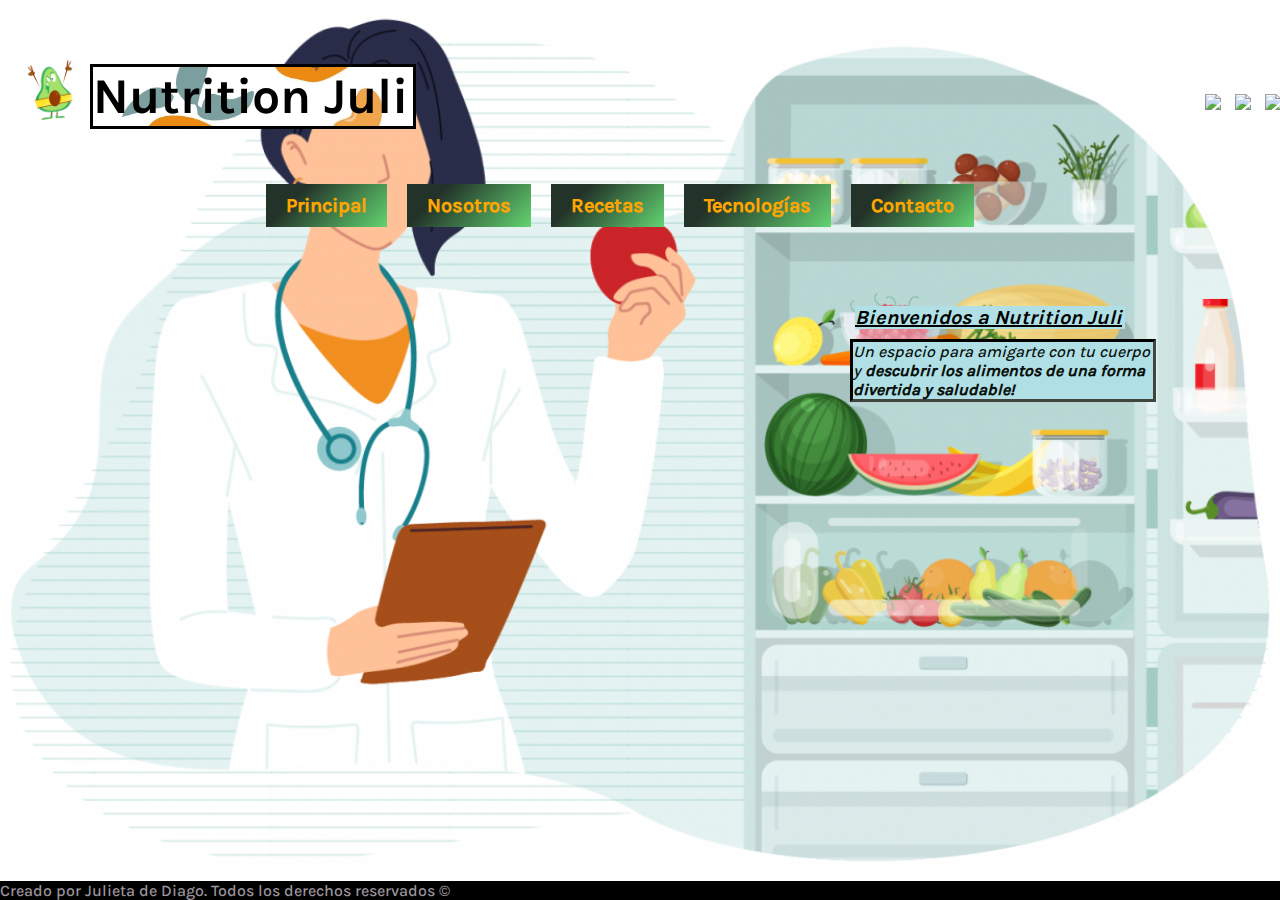
==== index.html @ 449808b5 "htmlcommit" ====
<!DOCTYPE html>
<html lang="en">
<head>
    <meta charset="UTF-8">
    <meta http-equiv="X-UA-Compatible" content="IE=edge">
    <meta name="viewport" content="width=device-width, initial-scale=1.0">
    <link rel="shortcut icon" href="./assets/favicon.ico" type="image/x-icon">
    <link rel="stylesheet" href="index.css">
    <title>Nutrition Juli</title>
</head>
<body class="body" >
    <header>
        <img src="./assets/palta.png" height="60px" width="60px" id="logo">
        <h1>Nutrition Juli</h1>
        <a href="" class="redSocial"><img src="https://icongr.am/fontawesome/twitter.svg"></a>
        <a href="" class="redSocial"><img src="https://icongr.am/fontawesome/instagram.svg"></a>
        <a href="" class="redSocial"><img src="https://icongr.am/entypo/facebook.svg"></a>
        <nav class="menu">
            <ul class="padre-flex">
                <li class="menuLink"><a href="./index.html">Principal</a></li>
                <li class="menuLink"><a href="./nosotros.html">Nosotros</a></li>
                <li class="menuLink"><a href="./recetas.html">Recetas</a></li>
                <li class="menuLink"><a href="./tecnologias.html">Tecnologías</a></li>
                <li class="menuLink"><a href="./contacto.html">Contacto</a></li>
            </ul>
        </nav>
    </header>
    <div class="video">
        <iframe width="560" height="315" src="https://www.youtube.com/embed/NGo0lRly8_Q" title="YouTube video player" frameborder="0" allow="accelerometer; autoplay; clipboard-write; encrypted-media; gyroscope; picture-in-picture" allowfullscreen></iframe> 
    </div>
    <div class="info">
        <h2 class="Title">Bienvenidos a Nutrition Juli</h2>
        <p class="infoDescripcionDos">Un espacio para amigarte con tu cuerpo y <spand class="negrita"> descubrir los alimentos de una forma divertida y saludable! </spand></p>
    </div>
    <footer> Creado por Julieta de Diago. Todos los derechos reservados &copy;</footer>
</body>
</html>
---- index.css ----
@font-face {
    font-family: "Karla-Bold"; 
    src: url(./assets/Fonts/Karla-Bold.ttf);
}
@font-face {
    font-family: "Karla-Medium";
    src: url(./assets/Fonts/Karla-Medium.ttf);
}
html{
    min-height: 100%;
    position: relative;
}
*{
    margin: 0 auto;
    padding: 0;
}
.body {
    background-image: url("./assets/fondo.png");
    background-repeat: no-repeat;
    background-position:center;
    background-size:cover;
    margin:auto;
    font-family: "Karina-Medium";
    /* grid
    display: grid;
    grid-template-columns: 100%; */
}
#logo {
    margin-top: 20px;
    margin-bottom: 20px;
    margin-left: 20px;
    margin-right: 20px;
    position: relative;
    left: 0px;
    right: 100px;
    top: 40px;
}
    h1 {
    color:rgb(0, 0, 0);
    font-family: "Karla-Bold", sans-serif;
    align-items: center;
    background-image: url("./assets/fruits.jpg");
    background-repeat: no-repeat;
    background-position:left;
    background-size: cover;
    object-fit: scale-down;
    margin-top: 10px;
    margin-bottom:10px;
    margin-left: 10px;
    margin-right: 10px; 
    position: relative;
    top: -50px;
    left: 80px;
    font-size: 50px;
    width: 320px;
    border-style:solid;
}
.redSocial{
    display: inline-block;
    position: relative;
    top:-100px;
    left: 1200px;
    margin-top: 5px;
    margin-bottom:5px;
    margin-left: 5px;
    margin-right: 5px; 
}
.menu {
    position: relative;
    bottom: 45px;
    left: -20px;
    text-align:center;
    list-style-type: none;
}
.menuLink {
    display: inline-block;
    padding: 10px 20px;
    margin-top: 10px;
    margin-bottom:10px;
    margin-left: 10px;
    margin-right: 10px; 
    font-family: "Karla-Medium";
    font-size: 20px;
    font-weight: bold;
    text-decoration: none;
    background-image: linear-gradient(315deg, #63d471 0%, #233329 74%);
    transition: all 3s;
    
}
.menuLink:hover{
    font-size: 30px;
    background-image: linear-gradient(315deg, #3f0d12 0%, #a71d31 74%);
}

/*li:hover {
    background-color:rgb(25, 29, 22) */
.menu a {
    color: orange;
    text-decoration: none;
}
.video {
    width:"560"; height:"315";
    position: relative;
    left: 280px;
}
.Title {
    color:#000000;
    font-family: "Karla-Bold";
    font-style:italic;
    margin-top: 5px;
    margin-bottom:5px;
    margin-left: 5px;
    margin-right: 5px; 
    font-size: 20px;
    position: relative;
    bottom:300px;
    left: 850px;
    background-color:powderblue;
    width: 270px;
    text-decoration: underline;

}
.infoDescripcion  {
    font-family: Karla-Medium;
    font-style:italic;
    color: rgb(10, 17, 13);
    position: relative;
    bottom:200px;
    left: 600px;
    border-style:inset;
    border-color: rgb(64, 70, 62);
    background-color: powderblue;
    width: 300px;
    height: 50%;
    margin-top: 20px;
    margin-bottom: 20px;
    margin-left: 20px;
    margin-right: 20px; 
    text-align: center;
    background-image: linear-gradient(white, green);
    animation-name: prueba;
    animation-iteration-count: 6;
    animation-duration: 20s;
}

    @keyframes prueba {
        from{
            transform:translate(-100px);
            opacity: 0;
        }
        to{
            transform:translate(0px);
            opacity: 3;
        }
    }    

.classdos {
    font-family: Karla-Medium;
    font-style: italic;
    color: rgb(10, 17, 13);
    position: relative;
    border-style:inset;
    border-color: rgb(64, 70, 62);
    background-color: powderblue;
    bottom:200px;
    left: 600px;
    border-style:inset;
    border-color: rgb(64, 70, 62);
    background-color: powderblue;
    width: 300px;
    height: 20%;
    margin-top: 10px;
    margin-bottom: 10px;
    margin-left: 10px;
    margin-right: 10px; 
    text-align: center;
    
}
.infoDescripcionDos {
    font-family: Karla-Medium;
    font-style:italic;
    color: rgb(10, 17, 13);
    position: relative;
    bottom:300px;
    left: 840px;
    border-style:inset;
    border-color: rgb(64, 70, 62);
    background-color: powderblue;
    width: 300px;
    height: 50%;
    margin-top: 10px;
    margin-bottom: 10px;
    margin-left: 10px;
    margin-right: 10px; 
}
.negrita {
    font-weight: bold ;
}
footer {
    color:rgb(156, 148, 156);
    position: absolute;
    width: 100%;
    height: auto;
    bottom: 0;
    background-color: rgb(0, 0, 0);
    font-family:"Karla-Medium";
    grid-area: pie;
}

.imagen-nutri{
    width:"560"; height:"315";
    position: relative;
    left: 280px;
}

a {
    color: orange;
    text-decoration: none;
}

.recetasLink{
    display: block;
    background-color:rgb(68, 95, 27);
    padding: 10px 20px;
    margin-top: 10px;
    margin-bottom:10px;
    margin-left: 10px;
    margin-right: 10px; 
    font-family: "Karla-Medium";
    font-size: 20px;
    font-weight: bold;
    text-decoration: none;

}
.recetasTitulo {
    display: block;
    padding: 10px 20px;
    margin-top: 10px;
    margin-bottom:10px;
    margin-left: 10px;
    margin-right: 10px; 
    font-family: "Karla-Medium";
    font-size: 40px;
    font-weight: bold;
    text-decoration: none;
    animation-name: titulodereceta;
    animation-duration: 4s;
    animation-iteration-count: 1;
    animation-delay: 1s;
}
@keyframes titulodereceta {
     0% { font-size: 10px; }
     50% { font-size: 30px;}
     50% {font-size: 20px; }
     100% { font-size:40px; }
}

.tituloInbody {
    font-family: Karla-Medium;
    font-style: italic;
    color: rgb(187, 197, 192);
    position: relative;
    border-style:inset;
    border-color: rgb(64, 70, 62);
    bottom:250px;
    left: 600px;
    border-style:inset;
    border-color: rgb(144, 156, 141);
    background-color: rgb(18, 160, 179);
    width: 300px;
    height: 50%;
    margin-top: 10px;
    margin-bottom: 10px;
    margin-left: 10px;
    margin-right: 10px; 
    text-align: center;
    background-image:linear-gradient(70deg, black,red);
}

form {
    margin: 0 auto;
    font-family: "Karla-Medium";
    font-weight: bold;
    width: 300px;
}

input, textarea {
    padding: 5px; 
    border-radius: 5px;
}

label {
    display: block; 
    padding: 5px; 
} 


/* Comenzamos con Flex */
.padre-flex {
    display: flex;
    flex-direction:row;
    flex-wrap: nowrap;
    justify-content: center;
    align-items: center;

}
.RecetasConFlex {
    display: flex;
    flex-flow: column wrap;
    align-items: stretch;
    align-content: center;
    justify-content: center;
}
.recetasLink {
    display:flex;
    flex-direction:column-reverse;
    align-items: baseline;
    background-color:rgb(68, 95, 27);
    padding: 10px 20px;
    margin-top: 10px;
    margin-bottom:10px;
    margin-left: 10px;
    margin-right: 10px; 
    font-family: "Karla-Medium";
    font-size: 20px;
    font-weight: bold;
    text-decoration: none;
    background-image: linear-gradient(green , white);
}
.formContacto {
    display: flex;
    flex-direction: row;


}

/* Comenzamos con Grid */
/* .body {
    display: grid;
    grid-template-columns: 100%;
} */

header {
    grid-area: cabeza;   
}
div {
    grid-area:div;
}

/* GRADIENTES */
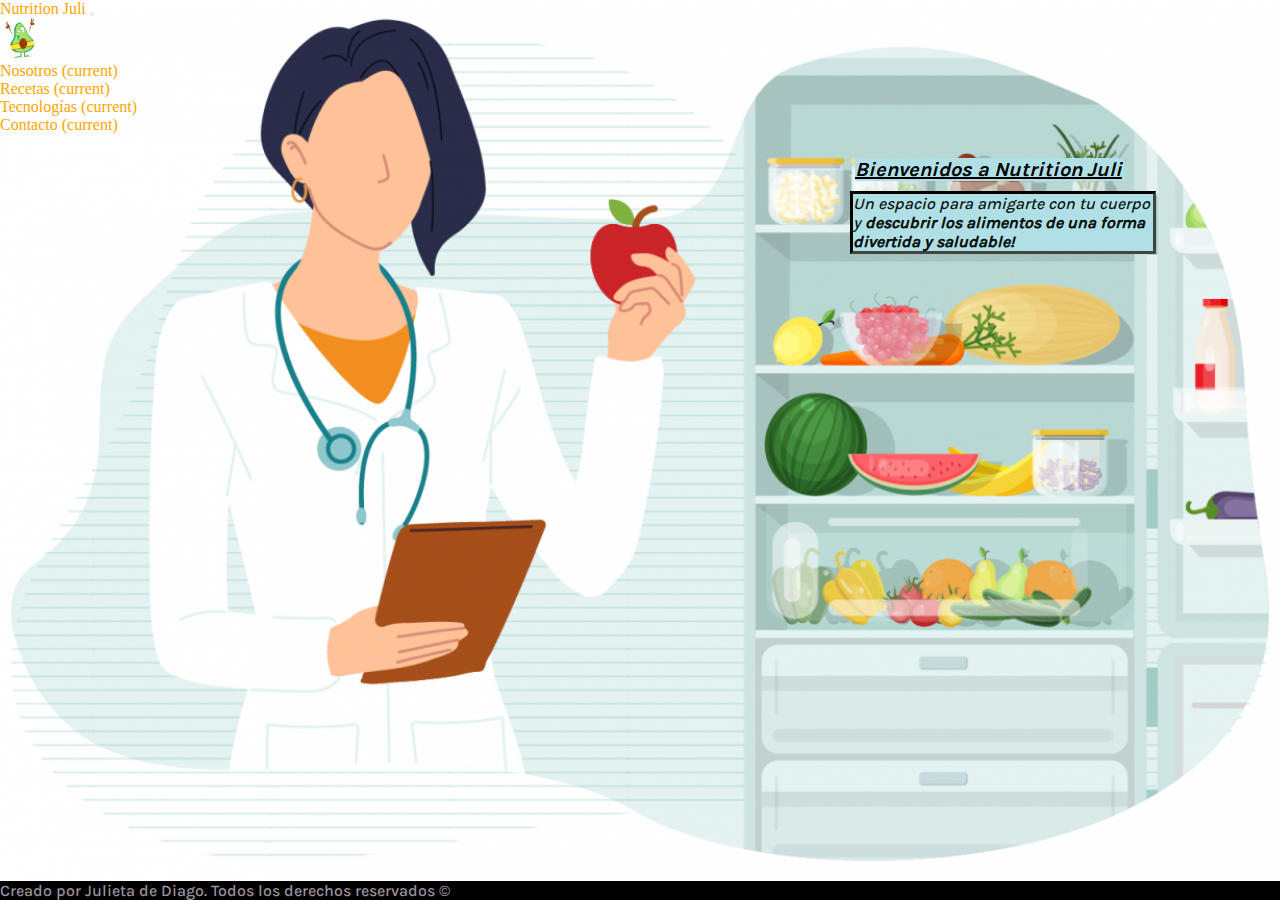
==== commit 4492e07b: "primer commit" ====
--- a/index.html
+++ b/index.html
@@ -5,17 +5,18 @@
     <meta http-equiv="X-UA-Compatible" content="IE=edge">
     <meta name="viewport" content="width=device-width, initial-scale=1.0">
     <link rel="shortcut icon" href="./assets/favicon.ico" type="image/x-icon">
+    <link rel="stylesheet" href="https://stackpath.bootstrapcdn.com/bootstrap/4.1.3/css/bootstrap.min.css" integrity="sha384-MCw98/SFnGE8fJT3GXwEOngsV7Zt27NXFoaoApmYm81iuXoPkFOJwJ8ERdknLPMO" crossorigin="anonymous">
     <link rel="stylesheet" href="index.css">
     <title>Nutrition Juli</title>
 </head>
 <body class="body" >
     <header>
-        <img src="./assets/palta.png" height="60px" width="60px" id="logo">
-        <h1>Nutrition Juli</h1>
-        <a href="" class="redSocial"><img src="https://icongr.am/fontawesome/twitter.svg"></a>
+        <!--img src="./assets/palta.png" height="60px" width="60px" id="logo">
+        <h1>Nutrition Juli</h1-->
+        <!--a href="" class="redSocial"><img src="https://icongr.am/fontawesome/twitter.svg"></a>
         <a href="" class="redSocial"><img src="https://icongr.am/fontawesome/instagram.svg"></a>
         <a href="" class="redSocial"><img src="https://icongr.am/entypo/facebook.svg"></a>
-        <nav class="menu">
+        <!-nav class="menu">
             <ul class="padre-flex">
                 <li class="menuLink"><a href="./index.html">Principal</a></li>
                 <li class="menuLink"><a href="./nosotros.html">Nosotros</a></li>
@@ -23,15 +24,72 @@
                 <li class="menuLink"><a href="./tecnologias.html">Tecnologías</a></li>
                 <li class="menuLink"><a href="./contacto.html">Contacto</a></li>
             </ul>
-        </nav>
+        </nav-->
+        <!--ul class="Menú">
+            <li class="otraclase">
+              <a class="nav-link active" aria-current="page" href="./index.html">Principal</a>
+            </li>
+            <li class="otraclase">
+              <a class="nav-link" href="./nosotros.html">Nosotros</a>
+            </li>
+            <li class="otraclase">
+              <a class="nav-link" href="./recetas.html">Recetas</a>
+            </li>
+            <li class="otraclase">
+                <a class="nav-link" href="./tecnologias.html">Tecnologías</a>
+            </li>   
+            <li class="otraclase">
+                <a class="nav-link" href="./contacto.html">Contacto</a>
+            </li> 
+            
+            </li>
+          </ul-->
+            
+            <nav class="navbar navbar-expand-lg navbar-succes bg"> 
+            <a class="navbar bg-success;" href="./index.html">Nutrition Juli</a>
+            <button class="navbar-toggler" type="button" data-toggle="collapse" data-target="#navbarSupportedContent" aria-controls="navbarSupportedContent" aria-expanded="false" aria-label="Toggle navigation">
+              <span class="navbar-toggler-icon"></span>
+            </button>
+            <nav class="navbar bg">
+             <a class="navbar-brand" href="index.html">
+            <img src="./assets/palta.png" width="40" height="40" alt="">
+             </a>
+            </nav>
+            
+            <div class="collapse navbar-collapse" id="navbarSupportedContent">
+                <ul class="navbar-nav mr-auto">
+                  <li class="nav-item active">
+                    <a class="nav-link" href="./nosotros.html">Nosotros <span class="sr-only">(current)</span></a>
+                  </li>
+            <div class="collapse navbar-collapse" id="navbarSupportedContent">
+              <ul class="navbar-nav mr-auto">
+                <li class="nav-item active">
+                  <a class="nav-link" href="./recetas.html">Recetas <span class="sr-only">(current)</span></a>
+                </li>
+            
+            <div class="collapse navbar-collapse" id="navbarSupportedContent">
+                        <ul class="navbar-nav mr-auto">
+                          <li class="nav-item active">
+                            <a class="nav-link" href="./tecnologias.html">Tecnologías <span class="sr-only">(current)</span></a>
+                          </li>   
+            <div class="collapse navbar-collapse" id="navbarSupportedContent">
+                            <ul class="navbar-nav mr-auto">
+                              <li class="nav-item active">
+                                <a class="nav-link" href="./contacto.html">Contacto <span class="sr-only">(current)</span></a>
+                              </li>            
+            </div>
+          </nav>
     </header>
+    <div >
     <div class="video">
         <iframe width="560" height="315" src="https://www.youtube.com/embed/NGo0lRly8_Q" title="YouTube video player" frameborder="0" allow="accelerometer; autoplay; clipboard-write; encrypted-media; gyroscope; picture-in-picture" allowfullscreen></iframe> 
     </div>
+    
     <div class="info">
         <h2 class="Title">Bienvenidos a Nutrition Juli</h2>
         <p class="infoDescripcionDos">Un espacio para amigarte con tu cuerpo y <spand class="negrita"> descubrir los alimentos de una forma divertida y saludable! </spand></p>
     </div>
+    </div>
     <footer> Creado por Julieta de Diago. Todos los derechos reservados &copy;</footer>
 </body>
 </html>--- a/index.css
+++ b/index.css
@@ -276,7 +276,6 @@
     text-align: center;
     background-image:linear-gradient(70deg, black,red);
 }
-
 form {
     margin: 0 auto;
     font-family: "Karla-Medium";
@@ -327,12 +326,14 @@
     text-decoration: none;
     background-image: linear-gradient(green , white);
 }
+/*
 .formContacto {
     display: flex;
     flex-direction: row;
 
 
 }
+*/
 
 /* Comenzamos con Grid */
 /* .body {
@@ -347,4 +348,14 @@
     grid-area:div;
 }
 
-/* GRADIENTES */+.consulta {
+    
+    border-style:inset;
+}
+.form-control{
+    border-style: inset;
+
+}
+.navbar navbar-expand-lg navbar-succes bg {
+    font-family: "Karla-Bold"; 
+}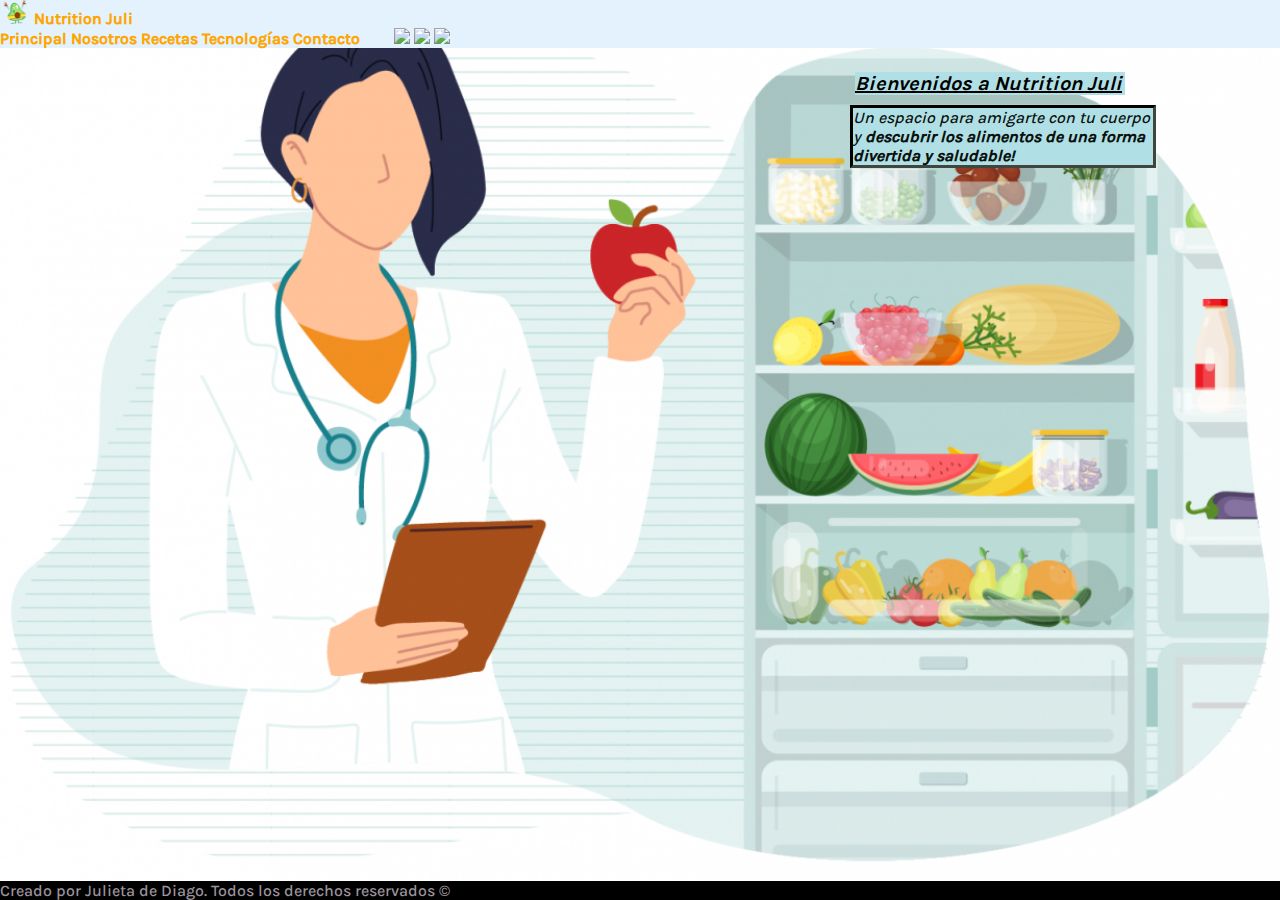
==== commit 4186bb75: "Agrego entrega con nav de bts y arreglando mobile" ====
--- a/index.html
+++ b/index.html
@@ -5,91 +5,47 @@
     <meta http-equiv="X-UA-Compatible" content="IE=edge">
     <meta name="viewport" content="width=device-width, initial-scale=1.0">
     <link rel="shortcut icon" href="./assets/favicon.ico" type="image/x-icon">
-    <link rel="stylesheet" href="https://stackpath.bootstrapcdn.com/bootstrap/4.1.3/css/bootstrap.min.css" integrity="sha384-MCw98/SFnGE8fJT3GXwEOngsV7Zt27NXFoaoApmYm81iuXoPkFOJwJ8ERdknLPMO" crossorigin="anonymous">
+    <link href="https://cdn.jsdelivr.net/npm/bootstrap@5.1.3/dist/css/bootstrap.min.css" rel="stylesheet" integrity="sha384-1BmE4kWBq78iYhFldvKuhfTAU6auU8tT94WrHftjDbrCEXSU1oBoqyl2QvZ6jIW3" crossorigin="anonymous">
+    <script src="https://cdn.jsdelivr.net/npm/bootstrap@5.1.3/dist/js/bootstrap.bundle.min.js" integrity="sha384-ka7Sk0Gln4gmtz2MlQnikT1wXgYsOg+OMhuP+IlRH9sENBO0LRn5q+8nbTov4+1p" crossorigin="anonymous"></script>
     <link rel="stylesheet" href="index.css">
     <title>Nutrition Juli</title>
 </head>
 <body class="body" >
     <header>
-        <!--img src="./assets/palta.png" height="60px" width="60px" id="logo">
-        <h1>Nutrition Juli</h1-->
-        <!--a href="" class="redSocial"><img src="https://icongr.am/fontawesome/twitter.svg"></a>
-        <a href="" class="redSocial"><img src="https://icongr.am/fontawesome/instagram.svg"></a>
-        <a href="" class="redSocial"><img src="https://icongr.am/entypo/facebook.svg"></a>
-        <!-nav class="menu">
-            <ul class="padre-flex">
-                <li class="menuLink"><a href="./index.html">Principal</a></li>
-                <li class="menuLink"><a href="./nosotros.html">Nosotros</a></li>
-                <li class="menuLink"><a href="./recetas.html">Recetas</a></li>
-                <li class="menuLink"><a href="./tecnologias.html">Tecnologías</a></li>
-                <li class="menuLink"><a href="./contacto.html">Contacto</a></li>
-            </ul>
-        </nav-->
-        <!--ul class="Menú">
-            <li class="otraclase">
+      <nav class="navbar navbar-expand-lg navbar-light" style="background-color: #e3f2fd;">
+        <div class="container-fluid">
+          <a class="navbar-brand" href="#"> 
+            <img src="./assets/palta.png" alt="" width="30" height="24" class="d-inline-block align-text-top">
+            Nutrition Juli
+          </a>
+          <button class="navbar-toggler" type="button" data-bs-toggle="collapse" data-bs-target="#navbarNavAltMarkup" aria-controls="navbarNavAltMarkup" aria-expanded="false" aria-label="Toggle navigation">
+            <span class="navbar-toggler-icon"></span>
+          </button>
+          <div class="collapse navbar-collapse" id="navbarNavAltMarkup">
+            <div class="navbar-nav">
               <a class="nav-link active" aria-current="page" href="./index.html">Principal</a>
-            </li>
-            <li class="otraclase">
               <a class="nav-link" href="./nosotros.html">Nosotros</a>
-            </li>
-            <li class="otraclase">
               <a class="nav-link" href="./recetas.html">Recetas</a>
-            </li>
-            <li class="otraclase">
-                <a class="nav-link" href="./tecnologias.html">Tecnologías</a>
-            </li>   
-            <li class="otraclase">
-                <a class="nav-link" href="./contacto.html">Contacto</a>
-            </li> 
-            
-            </li>
-          </ul-->
-            
-            <nav class="navbar navbar-expand-lg navbar-succes bg"> 
-            <a class="navbar bg-success;" href="./index.html">Nutrition Juli</a>
-            <button class="navbar-toggler" type="button" data-toggle="collapse" data-target="#navbarSupportedContent" aria-controls="navbarSupportedContent" aria-expanded="false" aria-label="Toggle navigation">
-              <span class="navbar-toggler-icon"></span>
-            </button>
-            <nav class="navbar bg">
-             <a class="navbar-brand" href="index.html">
-            <img src="./assets/palta.png" width="40" height="40" alt="">
-             </a>
-            </nav>
-            
-            <div class="collapse navbar-collapse" id="navbarSupportedContent">
-                <ul class="navbar-nav mr-auto">
-                  <li class="nav-item active">
-                    <a class="nav-link" href="./nosotros.html">Nosotros <span class="sr-only">(current)</span></a>
-                  </li>
-            <div class="collapse navbar-collapse" id="navbarSupportedContent">
-              <ul class="navbar-nav mr-auto">
-                <li class="nav-item active">
-                  <a class="nav-link" href="./recetas.html">Recetas <span class="sr-only">(current)</span></a>
-                </li>
-            
-            <div class="collapse navbar-collapse" id="navbarSupportedContent">
-                        <ul class="navbar-nav mr-auto">
-                          <li class="nav-item active">
-                            <a class="nav-link" href="./tecnologias.html">Tecnologías <span class="sr-only">(current)</span></a>
-                          </li>   
-            <div class="collapse navbar-collapse" id="navbarSupportedContent">
-                            <ul class="navbar-nav mr-auto">
-                              <li class="nav-item active">
-                                <a class="nav-link" href="./contacto.html">Contacto <span class="sr-only">(current)</span></a>
-                              </li>            
+              <a class="nav-link" href="./tecnologias.html">Tecnologías</a>
+              <a class="nav-link" href="./contacto.html">Contacto</a>
+              <span class="navbar-text">
+                <a href="" class="redSocial"><img src="https://icongr.am/fontawesome/twitter.svg"></a>
+                <a href="" class="redSocial"><img src="https://icongr.am/fontawesome/instagram.svg"></a>
+                <a href="" class="redSocial"><img src="https://icongr.am/entypo/facebook.svg"></a> 
+              </span>
             </div>
-          </nav>
+          </div>
+        </div>
+      </nav>
     </header>
-    <div >
-    <div class="video">
-        <iframe width="560" height="315" src="https://www.youtube.com/embed/NGo0lRly8_Q" title="YouTube video player" frameborder="0" allow="accelerometer; autoplay; clipboard-write; encrypted-media; gyroscope; picture-in-picture" allowfullscreen></iframe> 
-    </div>
-    
-    <div class="info">
-        <h2 class="Title">Bienvenidos a Nutrition Juli</h2>
-        <p class="infoDescripcionDos">Un espacio para amigarte con tu cuerpo y <spand class="negrita"> descubrir los alimentos de una forma divertida y saludable! </spand></p>
-    </div>
-    </div>
-    <footer> Creado por Julieta de Diago. Todos los derechos reservados &copy;</footer>
+      <div class="video">
+          <iframe width="560" height="315" src="https://www.youtube.com/embed/NGo0lRly8_Q" title="YouTube video player" frameborder="0" allow="accelerometer; autoplay; clipboard-write; encrypted-media; gyroscope; picture-in-picture" allowfullscreen></iframe> 
+      </div>
+      
+      <div class="info">
+          <h2 class="Title">Bienvenidos a Nutrition Juli</h2>
+          <p class="infoDescripcionDos">Un espacio para amigarte con tu cuerpo y <spand class="negrita"> descubrir los alimentos de una forma divertida y saludable! </spand></p>
+      </div>
+    <footer class="footer"> Creado por Julieta de Diago. Todos los derechos reservados &copy; </footer>
 </body>
 </html>--- a/index.css
+++ b/index.css
@@ -19,21 +19,9 @@
     background-repeat: no-repeat;
     background-position:center;
     background-size:cover;
-    margin:auto;
-    font-family: "Karina-Medium";
-    /* grid
-    display: grid;
-    grid-template-columns: 100%; */
-}
-#logo {
-    margin-top: 20px;
-    margin-bottom: 20px;
-    margin-left: 20px;
-    margin-right: 20px;
-    position: relative;
-    left: 0px;
-    right: 100px;
-    top: 40px;
+    font-family: "Karla-Medium";
+    /* margin:auto;
+  */
 }
     h1 {
     color:rgb(0, 0, 0);
@@ -55,16 +43,6 @@
     width: 320px;
     border-style:solid;
 }
-.redSocial{
-    display: inline-block;
-    position: relative;
-    top:-100px;
-    left: 1200px;
-    margin-top: 5px;
-    margin-bottom:5px;
-    margin-left: 5px;
-    margin-right: 5px; 
-}
 .menu {
     position: relative;
     bottom: 45px;
@@ -91,17 +69,20 @@
     font-size: 30px;
     background-image: linear-gradient(315deg, #3f0d12 0%, #a71d31 74%);
 }
-
-/*li:hover {
-    background-color:rgb(25, 29, 22) */
+nav {
+    font-weight: bold;
+}
+.navbar-text {
+    margin-left: 30px;
+}
 .menu a {
     color: orange;
     text-decoration: none;
 }
 .video {
-    width:"560"; height:"315";
-    position: relative;
-    left: 280px;
+    width:"560"; 
+    height:"315";
+    position: relative;
 }
 .Title {
     color:#000000;
@@ -276,13 +257,6 @@
     text-align: center;
     background-image:linear-gradient(70deg, black,red);
 }
-form {
-    margin: 0 auto;
-    font-family: "Karla-Medium";
-    font-weight: bold;
-    width: 300px;
-}
-
 input, textarea {
     padding: 5px; 
     border-radius: 5px;
@@ -326,20 +300,14 @@
     text-decoration: none;
     background-image: linear-gradient(green , white);
 }
-/*
-.formContacto {
-    display: flex;
-    flex-direction: row;
-
-
-}
-*/
-
-/* Comenzamos con Grid */
-/* .body {
-    display: grid;
-    grid-template-columns: 100%;
-} */
+
+.formulario {
+    margin-left: 50px;
+}
+.tituloform {
+    margin-left: 50px;
+    margin-top: 10px;
+}
 
 header {
     grid-area: cabeza;   
@@ -352,10 +320,89 @@
     
     border-style:inset;
 }
-.form-control{
-    border-style: inset;
-
-}
-.navbar navbar-expand-lg navbar-succes bg {
-    font-family: "Karla-Bold"; 
-}+/*media queries*/ 
+@media (max-width:480px) {
+.Title {
+    background-color: black;
+    color:aliceblue;
+    font-family: "Karla-Bold";
+    src: url(./assets/Fonts/Karla-Medium.ttf);
+    top:30px;
+    left:300px;
+}
+.infoDescripcionDos {
+    background-color: black;
+    color:aliceblue;
+    font-family:"Karla-Bold";
+    src: url(./assets/Fonts/Karla-Medium.ttf);
+    top:30px;
+    left:300px;
+    
+} 
+
+.footer {
+    left: 300px;
+    top:900px;
+    width: 480px;
+    
+
+}
+.classdos {
+    background-color: #d7f3e2;
+    color:rgb(40, 119, 40);
+    font-family:"Karla-Bold";
+    src: url(./assets/Fonts/Karla-Medium.ttf);
+    top: 4px;
+    left:270px;
+}
+.infoDescripcion {
+    color:purple;
+    font-family:"Karla-Bold";
+    src: url(./assets/Fonts/Karla-Medium.ttf);
+    top:3px;
+    left: 270px;
+}
+
+}
+@media (min-width:481px) and (max-width:1024px) {
+    .Title {
+        width: 100px;
+        background-color: #a71d31;
+        color:azure;
+        font-family: "Karla-Bold";
+        src: url(./assets/Fonts/Karla-Medium.ttf);
+    }
+    .infoDescripcionDos {
+        background-color: #f2fcf0;
+        color:aquamarine;
+        font-family:"Karla-Bold";
+        src: url(./assets/Fonts/Karla-Medium.ttf);
+
+    }
+    .classdos {
+        background-color: #bb6767;
+        color:rgb(17, 34, 15);
+        font-family:"Karla-Bold";
+        src: url(./assets/Fonts/Karla-Medium.ttf);
+    }
+    .infoDescripcion {
+        color:rgb(90, 87, 90);
+        font-family:"Karla-Bold";
+        src: url(./assets/Fonts/Karla-Medium.ttf);
+    }
+
+}
+@media (min-width:1025px) {
+    .Title {
+    color:#000000;
+    font-family: "Karla-Bold";
+    src: url(./assets/Fonts/Karla-Medium.ttf);
+    background-color:powderblue;
+    }
+    .infoDescripcionDos{
+    color: rgb(10, 17, 13);
+    background-color: powderblue;
+    font-family: Karla-Medium;
+    src: url(./assets/Fonts/Karla-Medium.ttf);
+} 
+}
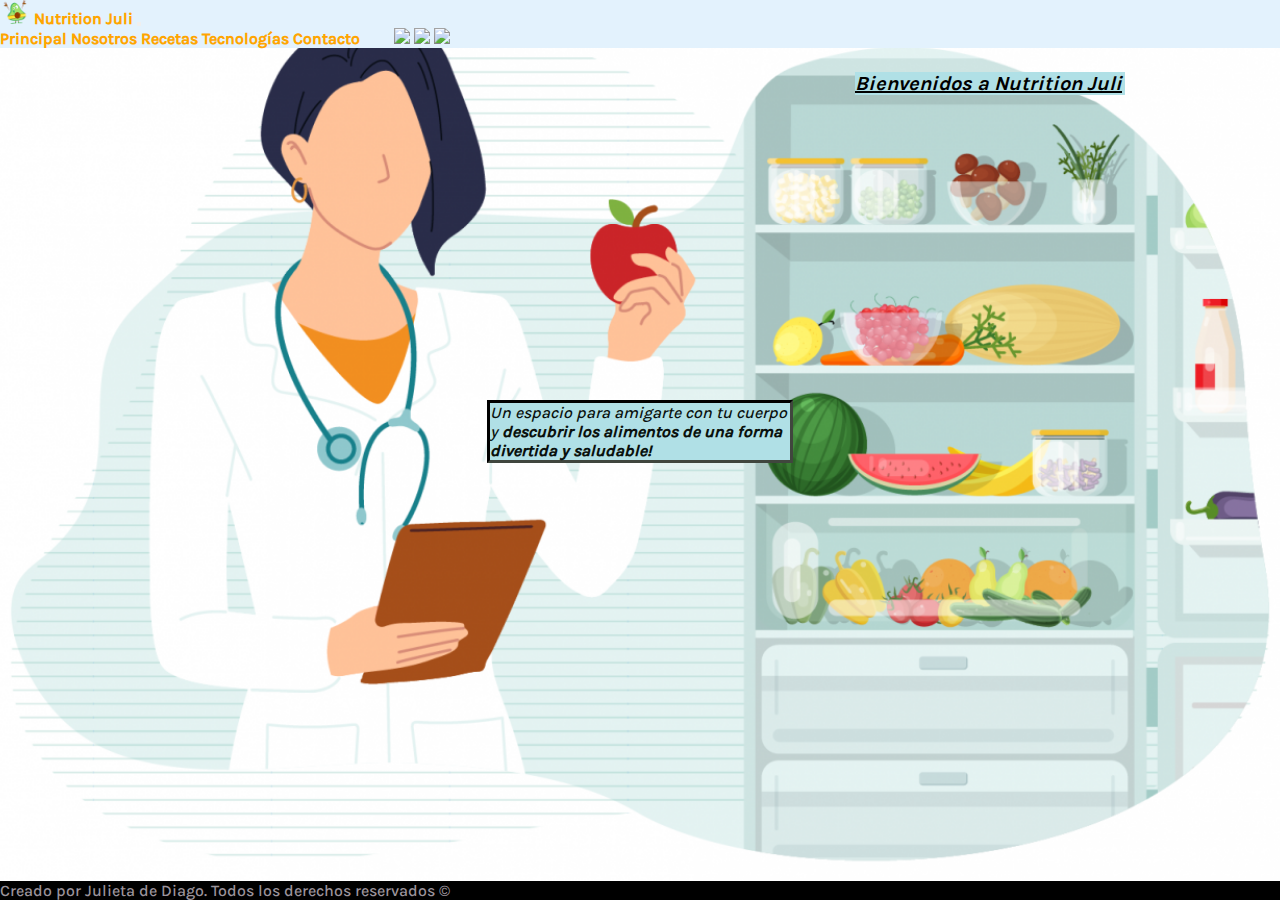
==== commit 3898e726: "segundaentregamaslimpia" ====
--- a/index.html
+++ b/index.html
@@ -38,6 +38,7 @@
         </div>
       </nav>
     </header>
+    <div class="container">
       <div class="video">
           <iframe width="560" height="315" src="https://www.youtube.com/embed/NGo0lRly8_Q" title="YouTube video player" frameborder="0" allow="accelerometer; autoplay; clipboard-write; encrypted-media; gyroscope; picture-in-picture" allowfullscreen></iframe> 
       </div>
@@ -46,6 +47,7 @@
           <h2 class="Title">Bienvenidos a Nutrition Juli</h2>
           <p class="infoDescripcionDos">Un espacio para amigarte con tu cuerpo y <spand class="negrita"> descubrir los alimentos de una forma divertida y saludable! </spand></p>
       </div>
+    </div>
     <footer class="footer"> Creado por Julieta de Diago. Todos los derechos reservados &copy; </footer>
 </body>
 </html>--- a/index.css
+++ b/index.css
@@ -23,7 +23,7 @@
     /* margin:auto;
   */
 }
-    h1 {
+h1 {
     color:rgb(0, 0, 0);
     font-family: "Karla-Bold", sans-serif;
     align-items: center;
@@ -106,17 +106,9 @@
     font-style:italic;
     color: rgb(10, 17, 13);
     position: relative;
-    bottom:200px;
-    left: 600px;
-    border-style:inset;
-    border-color: rgb(64, 70, 62);
-    background-color: powderblue;
-    width: 300px;
-    height: 50%;
-    margin-top: 20px;
-    margin-bottom: 20px;
-    margin-left: 20px;
-    margin-right: 20px; 
+    border-style:inset;
+    border-color: rgb(64, 70, 62);
+    background-color: powderblue;
     text-align: center;
     background-image: linear-gradient(white, green);
     animation-name: prueba;
@@ -162,17 +154,10 @@
     font-style:italic;
     color: rgb(10, 17, 13);
     position: relative;
-    bottom:300px;
-    left: 840px;
     border-style:inset;
     border-color: rgb(64, 70, 62);
     background-color: powderblue;
     width: 300px;
-    height: 50%;
-    margin-top: 10px;
-    margin-bottom: 10px;
-    margin-left: 10px;
-    margin-right: 10px; 
 }
 .negrita {
     font-weight: bold ;
@@ -301,14 +286,6 @@
     background-image: linear-gradient(green , white);
 }
 
-.formulario {
-    margin-left: 50px;
-}
-.tituloform {
-    margin-left: 50px;
-    margin-top: 10px;
-}
-
 header {
     grid-area: cabeza;   
 }
@@ -340,27 +317,16 @@
     
 } 
 
-.footer {
-    left: 300px;
-    top:900px;
-    width: 480px;
-    
-
-}
 .classdos {
     background-color: #d7f3e2;
     color:rgb(40, 119, 40);
     font-family:"Karla-Bold";
     src: url(./assets/Fonts/Karla-Medium.ttf);
-    top: 4px;
-    left:270px;
 }
 .infoDescripcion {
     color:purple;
     font-family:"Karla-Bold";
     src: url(./assets/Fonts/Karla-Medium.ttf);
-    top:3px;
-    left: 270px;
 }
 
 }
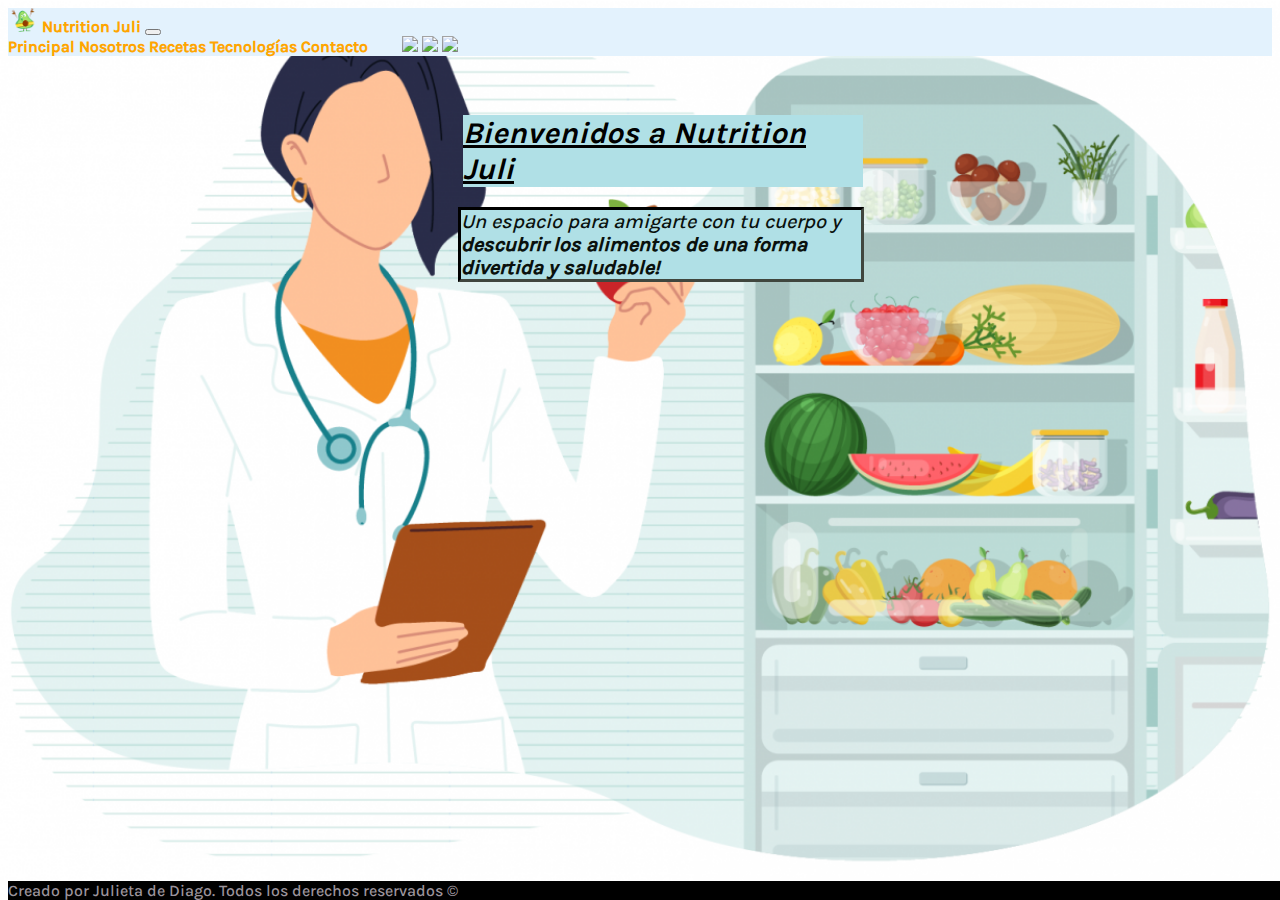
==== commit 3ec3b15f: "segunda entrega proyecto final" ====
--- a/index.html
+++ b/index.html
@@ -12,9 +12,9 @@
 </head>
 <body class="body" >
     <header>
-      <nav class="navbar navbar-expand-lg navbar-light" style="background-color: #e3f2fd;">
+      <nav class="navbar navbar-expand-lg navbar-light" id="navbar">
         <div class="container-fluid">
-          <a class="navbar-brand" href="#"> 
+          <a class="navbar-brand" href="./index.html"> 
             <img src="./assets/palta.png" alt="" width="30" height="24" class="d-inline-block align-text-top">
             Nutrition Juli
           </a>
@@ -39,8 +39,8 @@
       </nav>
     </header>
     <div class="container">
-      <div class="video">
-          <iframe width="560" height="315" src="https://www.youtube.com/embed/NGo0lRly8_Q" title="YouTube video player" frameborder="0" allow="accelerometer; autoplay; clipboard-write; encrypted-media; gyroscope; picture-in-picture" allowfullscreen></iframe> 
+      <div class="video-caja">
+          <iframe class="video" src="https://www.youtube.com/embed/NGo0lRly8_Q" title="YouTube video player" frameborder="0" allow="accelerometer; autoplay; clipboard-write; encrypted-media; gyroscope; picture-in-picture" allowfullscreen></iframe> 
       </div>
       
       <div class="info">
--- a/index.css
+++ b/index.css
@@ -6,13 +6,9 @@
     font-family: "Karla-Medium";
     src: url(./assets/Fonts/Karla-Medium.ttf);
 }
-html{
+html {
     min-height: 100%;
     position: relative;
-}
-*{
-    margin: 0 auto;
-    padding: 0;
 }
 .body {
     background-image: url("./assets/fondo.png");
@@ -20,8 +16,6 @@
     background-position:center;
     background-size:cover;
     font-family: "Karla-Medium";
-    /* margin:auto;
-  */
 }
 h1 {
     color:rgb(0, 0, 0);
@@ -43,47 +37,18 @@
     width: 320px;
     border-style:solid;
 }
-.menu {
-    position: relative;
-    bottom: 45px;
-    left: -20px;
-    text-align:center;
-    list-style-type: none;
-}
-.menuLink {
-    display: inline-block;
-    padding: 10px 20px;
-    margin-top: 10px;
-    margin-bottom:10px;
-    margin-left: 10px;
-    margin-right: 10px; 
-    font-family: "Karla-Medium";
-    font-size: 20px;
-    font-weight: bold;
-    text-decoration: none;
-    background-image: linear-gradient(315deg, #63d471 0%, #233329 74%);
-    transition: all 3s;
-    
-}
-.menuLink:hover{
-    font-size: 30px;
-    background-image: linear-gradient(315deg, #3f0d12 0%, #a71d31 74%);
-}
+
 nav {
     font-weight: bold;
 }
 .navbar-text {
     margin-left: 30px;
 }
-.menu a {
-    color: orange;
-    text-decoration: none;
-}
-.video {
-    width:"560"; 
-    height:"315";
-    position: relative;
-}
+
+#navbar{
+    background-color: #e3f2fd;
+}
+
 .Title {
     color:#000000;
     font-family: "Karla-Bold";
@@ -110,7 +75,7 @@
     border-color: rgb(64, 70, 62);
     background-color: powderblue;
     text-align: center;
-    background-image: linear-gradient(white, green);
+    background-image: linear-gradient(white, powderblue);
     animation-name: prueba;
     animation-iteration-count: 6;
     animation-duration: 20s;
@@ -118,7 +83,7 @@
 
     @keyframes prueba {
         from{
-            transform:translate(-100px);
+            transform:translate(-10px);
             opacity: 0;
         }
         to{
@@ -177,6 +142,7 @@
     width:"560"; height:"315";
     position: relative;
     left: 280px;
+    max-width: 100%;
 }
 
 a {
@@ -294,53 +260,83 @@
 }
 
 .consulta {
-    
-    border-style:inset;
-}
+    border-style:inset;
+}
+
 /*media queries*/ 
 @media (max-width:480px) {
-.Title {
-    background-color: black;
-    color:aliceblue;
-    font-family: "Karla-Bold";
-    src: url(./assets/Fonts/Karla-Medium.ttf);
-    top:30px;
-    left:300px;
-}
-.infoDescripcionDos {
-    background-color: black;
-    color:aliceblue;
-    font-family:"Karla-Bold";
-    src: url(./assets/Fonts/Karla-Medium.ttf);
-    top:30px;
-    left:300px;
-    
-} 
-
-.classdos {
-    background-color: #d7f3e2;
-    color:rgb(40, 119, 40);
-    font-family:"Karla-Bold";
-    src: url(./assets/Fonts/Karla-Medium.ttf);
-}
-.infoDescripcion {
-    color:purple;
-    font-family:"Karla-Bold";
-    src: url(./assets/Fonts/Karla-Medium.ttf);
-}
-
+    .Title {
+        background-color: black;
+        color:rgb(10, 110, 27);
+        font-family: "Karla-Bold";
+        src: url(./assets/Fonts/Karla-Medium.ttf);
+        top: 5px;
+        font-size: 30px;
+        margin-top: 10px;
+        width: 220px;
+        left: 10px;
+    }
+    .infoDescripcionDos {
+        background-color: black;
+        color:aliceblue;
+        font-family:"Karla-Bold";
+        font-size: 17px;
+        src: url(./assets/Fonts/Karla-Medium.ttf);
+        top:30px;
+        width: 200px;
+        left: 10px;
+    } 
+
+    .classdos {
+        background-color: #d7f3e2;
+        color:rgb(40, 119, 40);
+        font-family:"Karla-Bold";
+        src: url(./assets/Fonts/Karla-Medium.ttf);
+        top: 30px;
+        font-size: 25px;
+        max-width: 100%;
+    }
+    .infoDescripcion {
+        color:purple;
+        font-family:"Karla-Bold";
+        src: url(./assets/Fonts/Karla-Medium.ttf);
+        margin-top: 40px;
+        font-size: 15px;
+        max-width: 100%;
+    }
+    .video {
+        width: 250px;
+        height: 250px;
+        position:relative;
+        margin-top: 10px;
+    }
+    .imagen-nutri {
+        width: 100%;
+        height: 200px;
+        left: 5px;
+        top: 30px;
+        max-width: 100%;
+        margin-bottom: 10px;
+    }
 }
 @media (min-width:481px) and (max-width:1024px) {
     .Title {
-        width: 100px;
-        background-color: #a71d31;
+        width: 150px;
+        left: 340px;
+        top: -250px;
+        font-size: 20px;
+        background-color: #000000;
         color:azure;
         font-family: "Karla-Bold";
         src: url(./assets/Fonts/Karla-Medium.ttf);
     }
     .infoDescripcionDos {
-        background-color: #f2fcf0;
-        color:aquamarine;
+        background-color: #10220c;
+        font-size: 20px;
+        top: -250px;
+        left: 340px;
+        width: 150px;
+        color:azure;
         font-family:"Karla-Bold";
         src: url(./assets/Fonts/Karla-Medium.ttf);
 
@@ -350,25 +346,96 @@
         color:rgb(17, 34, 15);
         font-family:"Karla-Bold";
         src: url(./assets/Fonts/Karla-Medium.ttf);
+        top: 15px;
+        left: -5px;
+        font-size: 30px;
+        margin-top: 15px;
+        width: 100%;
     }
     .infoDescripcion {
         color:rgb(90, 87, 90);
         font-family:"Karla-Bold";
         src: url(./assets/Fonts/Karla-Medium.ttf);
+        top: 30px;
+        left: 5px;
+        width: 100%;
+        font-size:20px;
+    }
+    .video {
+        width: 300px;
+        height: 300px;
+        position: relative;
+        top:20px;
+    }
+    .imagen-nutri {
+        top: 20px;
+        left: 5px;
+        width: 100%;
+        height: 400px;
+        max-width: 100%;
     }
 
 }
 @media (min-width:1025px) {
     .Title {
-    color:#000000;
-    font-family: "Karla-Bold";
-    src: url(./assets/Fonts/Karla-Medium.ttf);
-    background-color:powderblue;
+        color:#000000;
+        font-family: "Karla-Bold";
+        font-size: 30px;
+        left: 450px;
+        width: 400px;
+        top: -350px;
+        src: url(./assets/Fonts/Karla-Medium.ttf);
+        background-color:powderblue;
     }
     .infoDescripcionDos{
-    color: rgb(10, 17, 13);
-    background-color: powderblue;
-    font-family: Karla-Medium;
-    src: url(./assets/Fonts/Karla-Medium.ttf);
-} 
-}
+        color: rgb(10, 17, 13);
+        background-color: powderblue;
+        width: 400px;
+        left: 450px;
+        font-size: 20px;
+        top: -350px;
+        font-family: Karla-Medium;
+        src: url(./assets/Fonts/Karla-Medium.ttf);
+    } 
+    .video {
+        width: 400px;
+        height:400px;
+        top: 20px;
+        position:relative;
+    }
+    .imagen-nutri {
+        width: 30%;
+        height: 30%;
+        top: 10px;
+        left: 20px;
+        max-width: 100%;
+    }
+    .classdos {
+        src: url(./assets/Fonts/Karla-Medium.ttf);
+        font-size: 25px;
+        width: 50%;
+        font-family: Karla-Medium;
+        font-style: italic;
+        color: rgb(10, 17, 13);
+        position: relative;
+        border-style:inset;
+        border-color: rgb(64, 70, 62);
+        background-color: powderblue;
+    }
+    .infoDescripcion {
+        font-family:"Karla-Bold";
+        src: url(./assets/Fonts/Karla-Medium.ttf);
+        top: -200px;
+        left: 650px;
+        width: 500px;
+        font-size: 15px;
+        font-family: Karla-Medium;
+        font-style:italic;
+        color: rgb(10, 17, 13);
+        position: relative;
+        border-style:inset;
+        border-color: rgb(64, 70, 62);
+        background-color: powderblue;
+        text-align: center;
+    }
+}